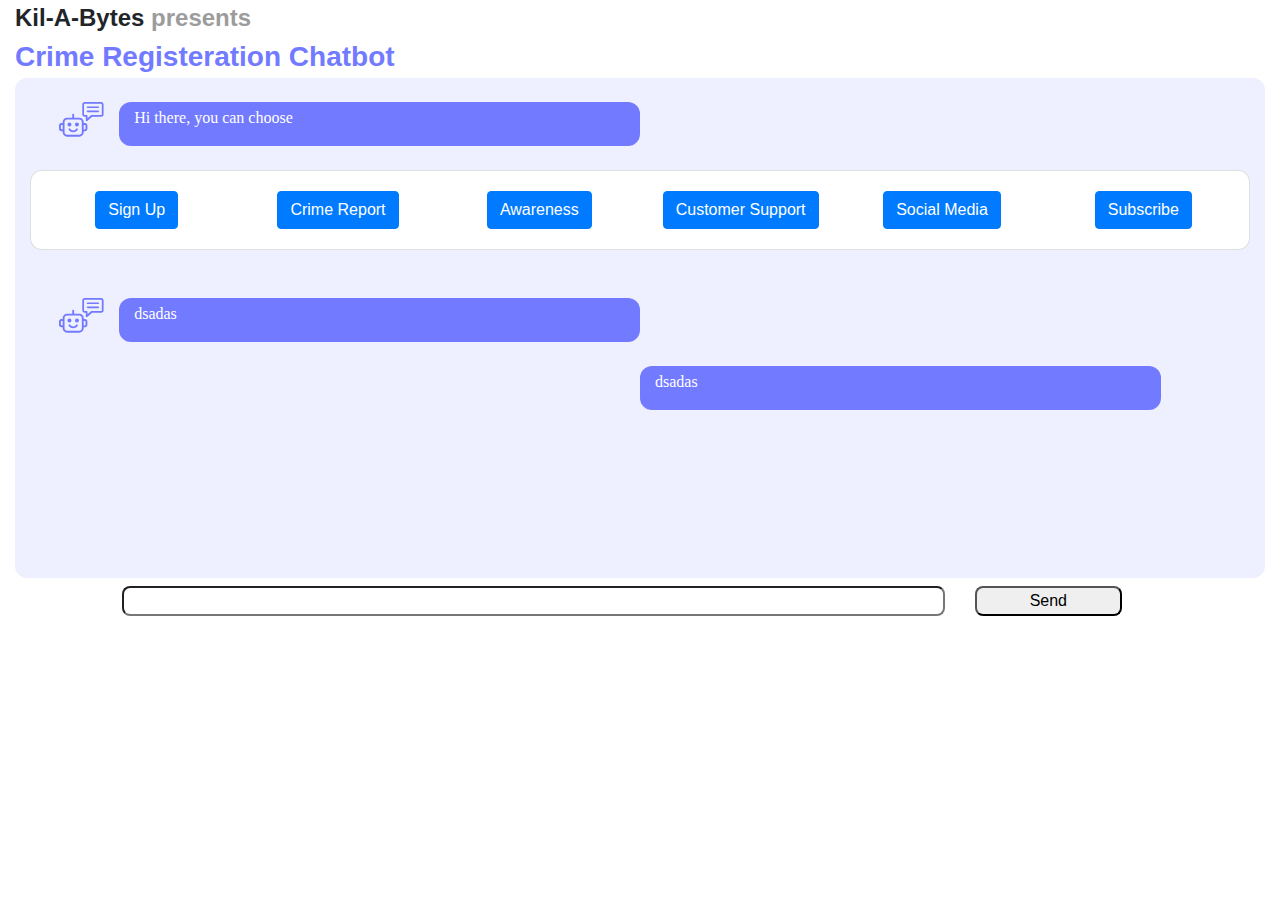
==== pages/index.html @ c4b52444 "added on click chat bubble" ====
<!doctype html>
<html lang="en">

<head>
    <!-- Required meta tags -->
    <meta charset="utf-8">
    <meta name="viewport" content="width=device-width, initial-scale=1, shrink-to-fit=no">

    <!-- Bootstrap CSS -->
    <link rel="stylesheet" href="https://stackpath.bootstrapcdn.com/bootstrap/4.4.1/css/bootstrap.min.css" integrity="sha384-Vkoo8x4CGsO3+Hhxv8T/Q5PaXtkKtu6ug5TOeNV6gBiFeWPGFN9MuhOf23Q9Ifjh" crossorigin="anonymous">
    <link rel="stylesheet" href="../css/style.css">
    <title>Kil-A-Bytes Crime Reporter</title>
</head>

<body>
    <div class="container-fluid">
        <font class="main-heading">Kil-A-Bytes </font>
        <font class="presents">presents</font> <br>
        <font class="purple-heading">Crime Registeration Chatbot</font>
        <div class="container-fluid chat-window" style="background-color: #EEEFFF; border-radius: 12px;">
            <br>
            <div class="row bot-says">

                <div class="col-md-1"><img src="../assets/chat_bot.svg" alt="" style="width: 45px;float: right;"></div>
                <div class="col-md-5" style="background-color: #727AFF;border-radius: 12px;color: white;">

                    <p style="margin-top: 4px;"> Hi there, you can choose</p>


                </div>
                <div class="col-md-6"></div>

                <br>
            </div>
            <br>
            <!--CARD SECTION STARTS HERE-->



            <div class="card">
                <div class="card-body">

                    <div class="row">
                        <div class="col-md-2">
                            <center><button type="button" class="btn btn-primary">Sign Up</button></center>


                        </div>
                        <div class="col-md-2">
                            <center><button type="button" class="btn btn-primary">Crime Report</button></center>


                        </div>
                        <div class="col-md-2">
                            <center><button type="button" class="btn btn-primary">Awareness</button></center>


                        </div>
                        <div class="col-md-2">
                            <center> <button type="button" class="btn btn-primary">Customer Support</button></center>


                        </div>
                        <div class="col-md-2">
                            <center> <button type="button" class="btn btn-primary">Social Media</button></center>


                        </div>
                        <div class="col-md-2">
                            <center><button type="button" class="btn btn-primary">Subscribe</button></center>


                        </div>
                    </div>


                </div>
            </div>







            <!--CARD SECTION ENDS HERE-->
            <br>
            <br>


            <!-- CHAT TEMPLELATE STARTS FROM HERE-->
            <div class="chat">
                <div class="row bot-says">

                    <div class="col-md-1"> <img src="../assets/chat_bot.svg" alt="" style="width: 45px;float: right;"></div>
                    <div class="col-md-5" style="background-color: #727AFF;border-radius: 12px;color: white;">

                        <p style="margin-top: 4px;">dsadas</p>


                    </div>
                    <div class="col-md-6"></div>

                    <br>
                </div>



                <br>



                <div class="row user-says">



                    <div class="col-md-6"></div>
                    <div class="col-md-5" style="background-color: #727AFF; border-radius: 12px;color: white;">

                        <p style="margin-top: 4px;">dsadas</p>


                    </div>
                    <div class="col-md-1"></div>


                </div>
            </div>
            <!-- CHAT TEMPLELATE ENDS HERE-->
            <br>
            <br>

            <!-- <div class="row" style="background-color: white; padding-top: 8px; padding-bottom: 8px; border-radius: 12px;;">
                <div class="col-md-1"></div>
                <div class="col-md-8">
                    <input type="text" style="width: 100%;border-radius: 8px;">
                </div>
                <div class="col-md-2">
                    <input type="button" id="send-btn" value="Send" style="width:80%;border-radius: 8px;">
                </div>
                <div class="col-md-1"></div>



            </div> -->
            <br>




        </div>
        <div class="row" style="background-color: white; padding-top: 8px; padding-bottom: 8px; border-radius: 12px;;">
            <div class="col-md-1"></div>
            <div class="col-md-8">
                <input type="text" style="width: 100%;border-radius: 8px;">
            </div>
            <div class="col-md-2">
                <input type="button" id="send-btn" value="Send" style="width:80%;border-radius: 8px;">
            </div>
            <div class="col-md-1"></div>



        </div>

    </div>

    <!-- Optional JavaScript -->
    <!-- jQuery first, then Popper.js, then Bootstrap JS -->
    <script src="https://code.jquery.com/jquery-3.4.1.slim.min.js" integrity="sha384-J6qa4849blE2+poT4WnyKhv5vZF5SrPo0iEjwBvKU7imGFAV0wwj1yYfoRSJoZ+n" crossorigin="anonymous"></script>
    <script src="https://cdn.jsdelivr.net/npm/popper.js@1.16.0/dist/umd/popper.min.js" integrity="sha384-Q6E9RHvbIyZFJoft+2mJbHaEWldlvI9IOYy5n3zV9zzTtmI3UksdQRVvoxMfooAo" crossorigin="anonymous"></script>
    <script src="https://stackpath.bootstrapcdn.com/bootstrap/4.4.1/js/bootstrap.min.js" integrity="sha384-wfSDF2E50Y2D1uUdj0O3uMBJnjuUD4Ih7YwaYd1iqfktj0Uod8GCExl3Og8ifwB6" crossorigin="anonymous"></script>

    <script>
        $("#send-btn").click(function() {
            $(".chat").append('<div class="row bot-says"><div class="col-md-1"> <img src="../assets/chat_bot.svg" alt="" style="width: 45px;float: right;"></div><div class="col-md-5" style="background-color: #727AFF;border-radius: 12px;color: white;"><p style="margin-top: 4px;">dsadas</p></div><div class="col-md-6"></div><br></div><br>');
        });
    </script>



</body>

</html>
---- css/style.css ----
.col-md-5 {
    font-family: Montserrat;
    font-style: normal;
}

.main-heading {
    font-weight: 600;
    font-size: 24px;
}

.presents {
    font-weight: 600;
    font-size: 24px;
    color: #9C9C9C;
}

.purple-heading {
    font-size: 28px;
    color: #727AFF;
    font-weight: bold;
}

.card {
    border-radius: 12px;
}

body {
    overflow: hidden;
}

.chat-window {
    overflow: scroll;
    height: 500px;
}
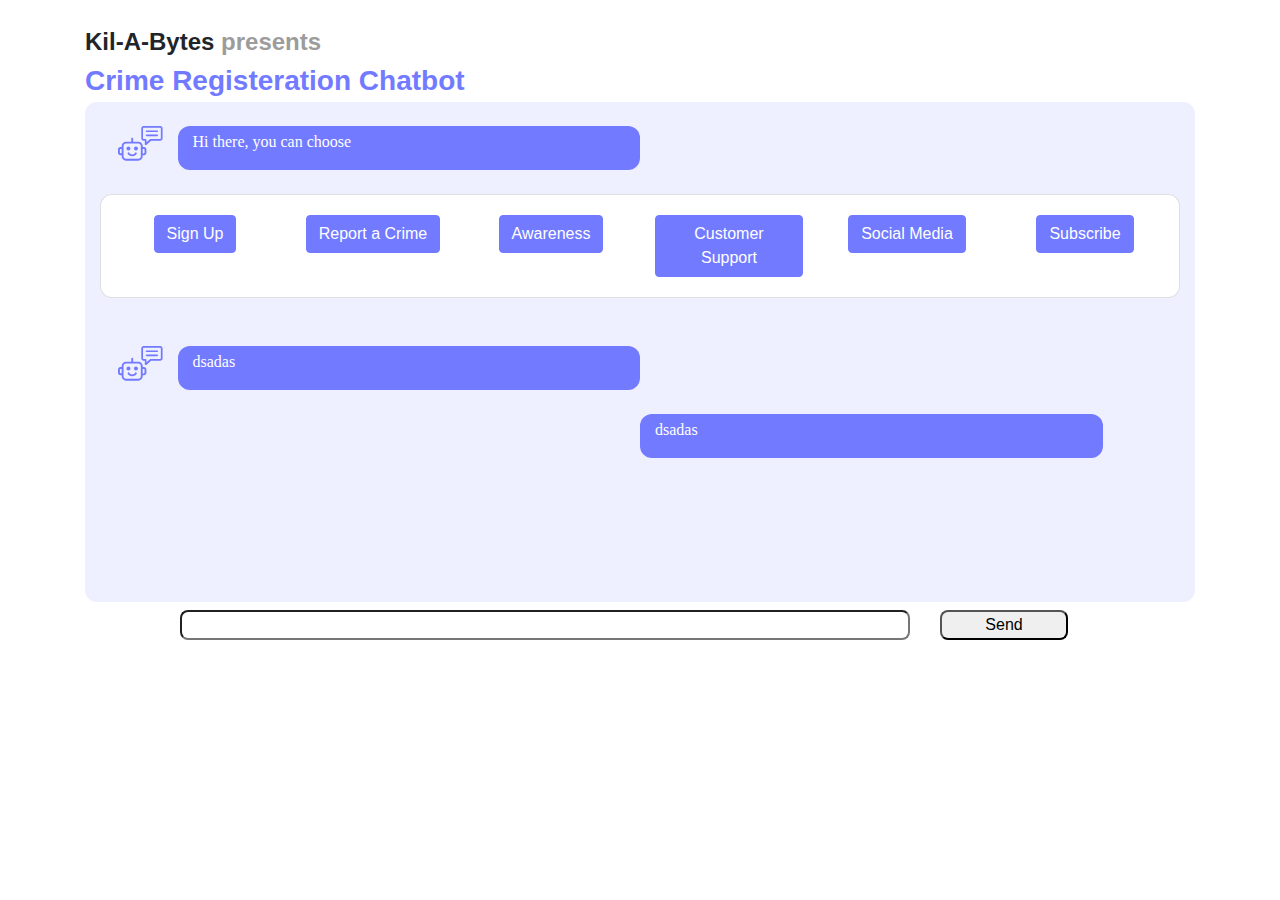
==== commit 9556dadb: "Refined button colours and UI" ====
--- a/pages/index.html
+++ b/pages/index.html
@@ -13,11 +13,13 @@
 </head>
 
 <body>
-    <div class="container-fluid">
+    <div class="container">
+        <br>
+
         <font class="main-heading">Kil-A-Bytes </font>
         <font class="presents">presents</font> <br>
         <font class="purple-heading">Crime Registeration Chatbot</font>
-        <div class="container-fluid chat-window" style="background-color: #EEEFFF; border-radius: 12px;">
+        <div class="container chat-window" style="background-color: #EEEFFF; border-radius: 12px;">
             <br>
             <div class="row bot-says">
 
@@ -47,7 +49,7 @@
 
                         </div>
                         <div class="col-md-2">
-                            <center><button type="button" class="btn btn-primary">Crime Report</button></center>
+                            <center><button type="button" class="btn btn-primary">Report a Crime</button></center>
 
 
                         </div>
--- a/css/style.css
+++ b/css/style.css
@@ -31,4 +31,9 @@
 .chat-window {
     overflow: scroll;
     height: 500px;
+}
+
+.btn-primary {
+    background-color: #727AFF !important;
+    border-color: #727AFF !important;
 }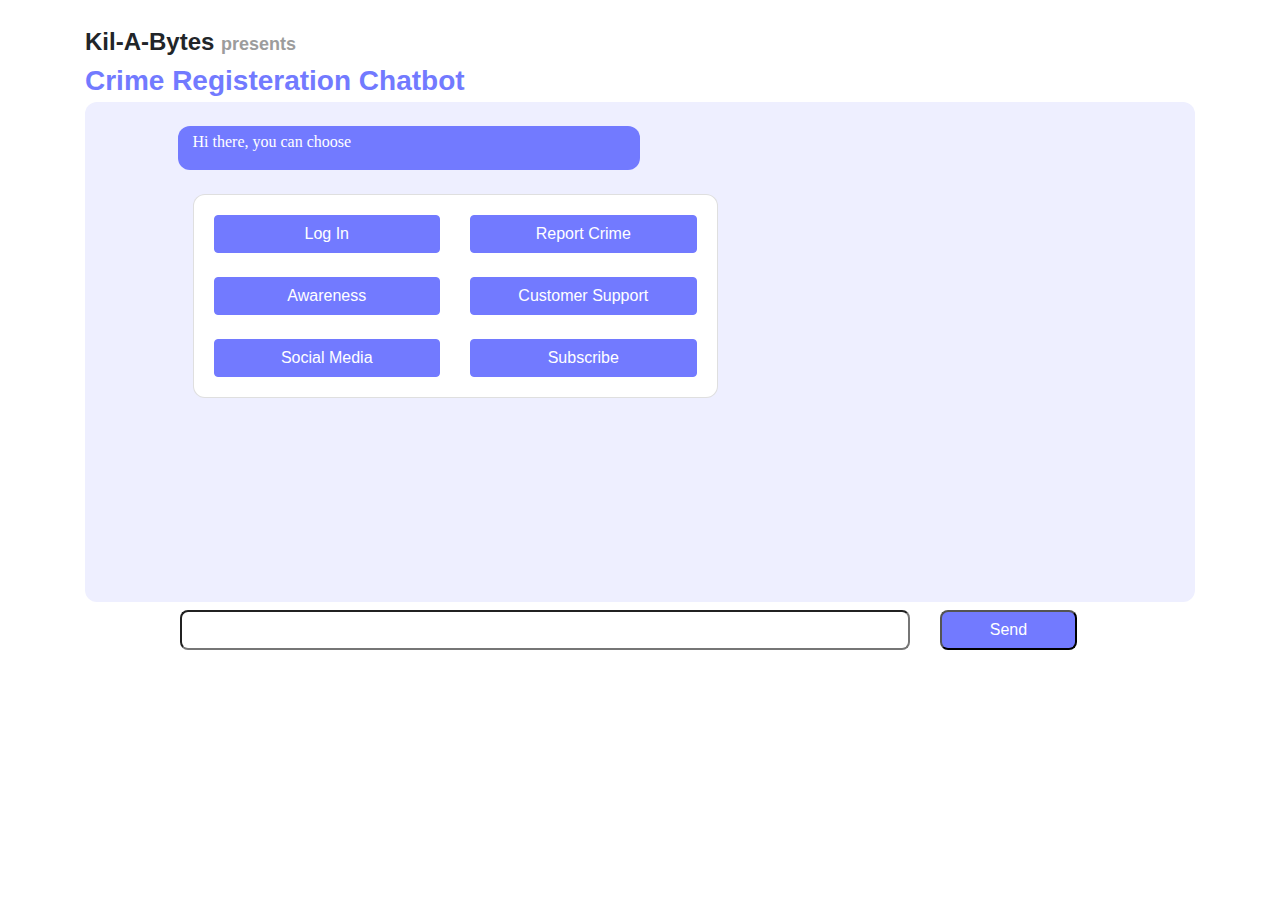
==== commit beb88eff: "finally UI HO gagya" ====
--- a/pages/index.html
+++ b/pages/index.html
@@ -23,14 +23,14 @@
             <br>
             <div class="row bot-says">
 
-                <div class="col-md-1"><img src="../assets/chat_bot.svg" alt="" style="width: 45px;float: right;"></div>
-                <div class="col-md-5" style="background-color: #727AFF;border-radius: 12px;color: white;">
+                <div class="col-sm-1"><img src="../assets/chat_bot.svg" alt="" style="width: 45px;float: right;"></div>
+                <div class="col-sm-5" style="background-color: #727AFF;border-radius: 12px;color: white;">
 
                     <p style="margin-top: 4px;"> Hi there, you can choose</p>
 
 
                 </div>
-                <div class="col-md-6"></div>
+                <div class="col-sm-6"></div>
 
                 <br>
             </div>
@@ -38,46 +38,39 @@
             <!--CARD SECTION STARTS HERE-->
 
 
-
-            <div class="card">
-                <div class="card-body">
-
-                    <div class="row">
-                        <div class="col-md-2">
-                            <center><button type="button" class="btn btn-primary">Sign Up</button></center>
-
-
-                        </div>
-                        <div class="col-md-2">
-                            <center><button type="button" class="btn btn-primary">Report a Crime</button></center>
-
-
-                        </div>
-                        <div class="col-md-2">
-                            <center><button type="button" class="btn btn-primary">Awareness</button></center>
-
-
-                        </div>
-                        <div class="col-md-2">
-                            <center> <button type="button" class="btn btn-primary">Customer Support</button></center>
-
-
-                        </div>
-                        <div class="col-md-2">
-                            <center> <button type="button" class="btn btn-primary">Social Media</button></center>
-
-
-                        </div>
-                        <div class="col-md-2">
-                            <center><button type="button" class="btn btn-primary">Subscribe</button></center>
+            <div class="row">
+                <div class="col-sm-1"></div>
+                <div class="col-sm-6">
+                    <div class="card">
+                        <div class="card-body">
+                            <div class="row">
+                                <div class="col-sm-6 "><button type="button" class="btn btn-primary">Log In</button></div>
+                                <div class="col-sm-6 menu"><button type="button" class="btn btn-primary">Report Crime</button></div>
+
+                            </div>
+                            <br>
+                            <div class="row">
+                                <div class="col-sm-6 "><button type="button" class="btn btn-primary">Awareness</button></div>
+                                <div class="col-sm-6 menu"><button type="button" class="btn btn-primary">Customer Support</button></div>
+
+                            </div>
+                            <br>
+                            <div class="row">
+                                <div class="col-sm-6 "><button type="button" class="btn btn-primary">Social Media</button></div>
+                                <div class="col-sm-6 menu"><button type="button" class="btn btn-primary">Subscribe</button></div>
+
+                            </div>
+
+
+
+
 
 
                         </div>
                     </div>
-
-
-                </div>
-            </div>
+                </div>
+            </div>
+
 
 
 
@@ -94,16 +87,16 @@
             <div class="chat">
                 <div class="row bot-says">
 
-                    <div class="col-md-1"> <img src="../assets/chat_bot.svg" alt="" style="width: 45px;float: right;"></div>
-                    <div class="col-md-5" style="background-color: #727AFF;border-radius: 12px;color: white;">
+                    <!-- <div class="col-sm-1"> <img src="../assets/chat_bot.svg" alt="" style="width: 45px;float: right;"></div>
+                    <div class="col-sm-5" style="background-color: #727AFF;border-radius: 12px;color: white;">
 
                         <p style="margin-top: 4px;">dsadas</p>
 
 
                     </div>
-                    <div class="col-md-6"></div>
-
-                    <br>
+                    <div class="col-sm-6"></div>
+
+                    <br> -->
                 </div>
 
 
@@ -116,14 +109,19 @@
 
 
 
-                    <div class="col-md-6"></div>
-                    <div class="col-md-5" style="background-color: #727AFF; border-radius: 12px;color: white;">
-
-                        <p style="margin-top: 4px;">dsadas</p>
-
-
-                    </div>
-                    <div class="col-md-1"></div>
+                    <!-- <div class="col-sm-6"></div>
+                    <div class="col-sm-5" style="background-color: #727AFF; border-radius: 12px;color: white;">
+
+                        <p style="margin-top: 4px;" id="input">
+                            <script>
+                                document.write(+text)
+                            </script>
+
+                        </p>
+
+
+                    </div> 
+                    <div class="col-sm-1"></div>-->
 
 
                 </div>
@@ -133,14 +131,14 @@
             <br>
 
             <!-- <div class="row" style="background-color: white; padding-top: 8px; padding-bottom: 8px; border-radius: 12px;;">
-                <div class="col-md-1"></div>
-                <div class="col-md-8">
+                <div class="col-sm-1"></div>
+                <div class="col-sm-8">
                     <input type="text" style="width: 100%;border-radius: 8px;">
                 </div>
-                <div class="col-md-2">
+                <div class="col-sm-2">
                     <input type="button" id="send-btn" value="Send" style="width:80%;border-radius: 8px;">
                 </div>
-                <div class="col-md-1"></div>
+                <div class="col-sm-1"></div>
 
 
 
@@ -152,14 +150,18 @@
 
         </div>
         <div class="row" style="background-color: white; padding-top: 8px; padding-bottom: 8px; border-radius: 12px;;">
-            <div class="col-md-1"></div>
-            <div class="col-md-8">
-                <input type="text" style="width: 100%;border-radius: 8px;">
-            </div>
-            <div class="col-md-2">
-                <input type="button" id="send-btn" value="Send" style="width:80%;border-radius: 8px;">
-            </div>
-            <div class="col-md-1"></div>
+            <div class="col-sm-1"></div>
+
+            <div class="col-sm-8">
+
+                <input type="text" name="user-input" id="hash" style="width: 100%;border-radius: 8px;">
+            </div>
+            <div class="col-sm-2">
+                <div class="but-center"> <input type="button" class="send-btn" value="Send" style="width:80%;border-radius: 8px;"></div>
+
+            </div>
+
+            <div class="col-sm-1"></div>
 
 
 
@@ -170,17 +172,31 @@
     <!-- Optional JavaScript -->
     <!-- jQuery first, then Popper.js, then Bootstrap JS -->
     <script src="https://code.jquery.com/jquery-3.4.1.slim.min.js" integrity="sha384-J6qa4849blE2+poT4WnyKhv5vZF5SrPo0iEjwBvKU7imGFAV0wwj1yYfoRSJoZ+n" crossorigin="anonymous"></script>
-    <script src="https://cdn.jsdelivr.net/npm/popper.js@1.16.0/dist/umd/popper.min.js" integrity="sha384-Q6E9RHvbIyZFJoft+2mJbHaEWldlvI9IOYy5n3zV9zzTtmI3UksdQRVvoxMfooAo" crossorigin="anonymous"></script>
+    <script src="https://cdn.jsdelivr.net/npm/popper.js@1.16.0/dist/usm/popper.min.js" integrity="sha384-Q6E9RHvbIyZFJoft+2mJbHaEWldlvI9IOYy5n3zV9zzTtmI3UksdQRVvoxMfooAo" crossorigin="anonymous"></script>
     <script src="https://stackpath.bootstrapcdn.com/bootstrap/4.4.1/js/bootstrap.min.js" integrity="sha384-wfSDF2E50Y2D1uUdj0O3uMBJnjuUD4Ih7YwaYd1iqfktj0Uod8GCExl3Og8ifwB6" crossorigin="anonymous"></script>
 
     <script>
-        $("#send-btn").click(function() {
-            $(".chat").append('<div class="row bot-says"><div class="col-md-1"> <img src="../assets/chat_bot.svg" alt="" style="width: 45px;float: right;"></div><div class="col-md-5" style="background-color: #727AFF;border-radius: 12px;color: white;"><p style="margin-top: 4px;">dsadas</p></div><div class="col-md-6"></div><br></div><br>');
+        $(".send-btn").click(function() {
+            var text = $('#hash').val();
+
+
+            $(".chat").append('<div class="row user-says"><div class="col-sm-6"></div><div class="col-sm-5" style="background-color: #727AFF; border-radius: 12px;color: white;"><p style="margin-top: 4px;" id="input">' + text + '</p></div><div class="col-sm-1"></div></div>');
+
+
+            $(".chat").append('<div class="row bot-says"><div class="col-sm-1"> <img src="../assets/chat_bot.svg" alt="" style="width: 45px;float: right;"></div><div class="col-sm-5" style="background-color: #727AFF;border-radius: 12px;color: white;"><p style="margin-top: 4px;">dsadas</p></div><div class="col-sm-6"></div><br></div><br>');
+
+
+            $('#hash').val('');
         });
     </script>
 
 
 
+
+
+
+
+
 </body>
 
 </html>--- a/css/style.css
+++ b/css/style.css
@@ -1,4 +1,4 @@
-.col-md-5 {
+.col-sm-5 {
     font-family: Montserrat;
     font-style: normal;
 }
@@ -10,7 +10,7 @@
 
 .presents {
     font-weight: 600;
-    font-size: 24px;
+    font-size: 18px;
     color: #9C9C9C;
 }
 
@@ -29,11 +29,53 @@
 }
 
 .chat-window {
-    overflow: scroll;
+    overflow: auto;
     height: 500px;
 }
 
 .btn-primary {
     background-color: #727AFF !important;
     border-color: #727AFF !important;
+}
+
+.col-sm-2 {
+    padding-right: 4px !important;
+}
+
+.send-btn {
+    height: 40px;
+    background-color: #727AFF;
+    color: white;
+}
+
+input {
+    height: 40px;
+}
+
+button {
+    width: 100%;
+}
+
+@media only screen and (max-width: 575px) {
+    img {
+        visibility: hidden;
+    }
+    .col-sm-5 {
+        width: 60%;
+    }
+    #send-btn {
+        height: 40px;
+    }
+    .but-center {
+        text-align: center;
+    }
+    .menu {
+        margin-top: 20px;
+    }
+}
+
+@media only screen and (max-width: 767px) {
+    img {
+        visibility: hidden;
+    }
 }